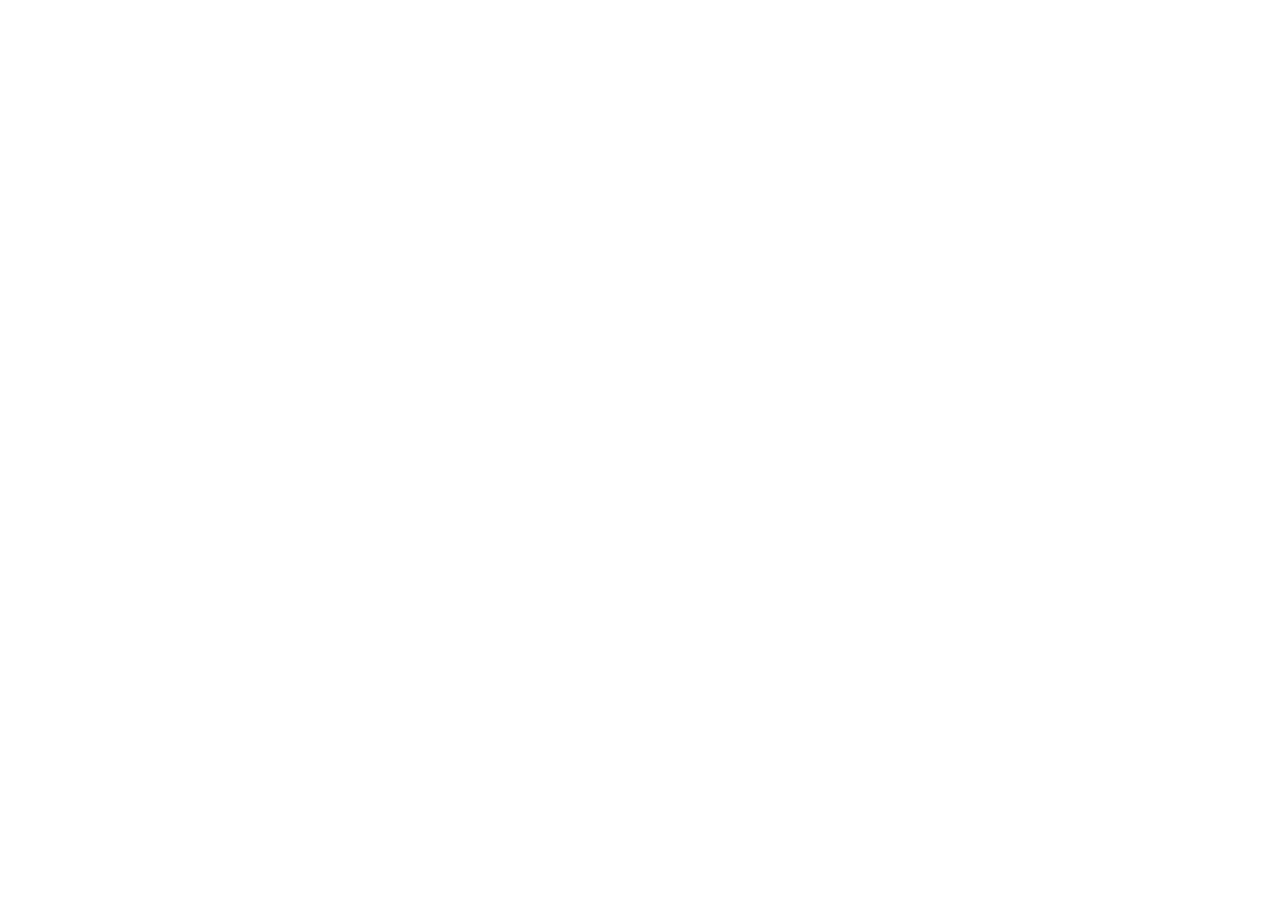
==== index.html @ ca686461 "Initial commit" ====
<html>
<head>
	<meta name="viewport" content="width=device-width, initial-scale=1.0, maximum-scale=1.0, user-scalable=no">	
	<meta name="google-site-verification" content="7FqfYuvuXDPOCU_PxnHXgjAqWhpqlKl38pFWH3RWEhQ" />
	<script src="https://use.typekit.net/jwb7vmj.js"></script>
	<script>try{Typekit.load({ async: true });}catch(e){}</script>
	<script src="libraries/jquery-2.1.0.min.js"></script>
	<script src="libraries/d3.min.js"></script>

	<link rel="stylesheet" href="style.css">
	<script src="script_work.js"></script>

	<script>
	  (function(i,s,o,g,r,a,m){i['GoogleAnalyticsObject']=r;i[r]=i[r]||function(){
	  (i[r].q=i[r].q||[]).push(arguments)},i[r].l=1*new Date();a=s.createElement(o),
	  m=s.getElementsByTagName(o)[0];a.async=1;a.src=g;m.parentNode.insertBefore(a,m)
	  })(window,document,'script','https://www.google-analytics.com/analytics.js','ga');

	  ga('create', 'UA-106385849-1', 'auto');
	  ga('send', 'pageview');

	</script>
</head>
<body class="workbody">



	<div class="content"></div>



	<div class="menu"></div>



</body>
</html>
---- style.css ----
.contentHome, .contentContact {
	height: 100%;
	position: relative;
	margin: 0 auto;
	display: table;
}
.cell {
	display: table-cell;
	vertical-align: middle;
	text-align: center;
}
.contentHome .wrap {
	margin-bottom: 24%;
	font-family: sans-serif;
	display: none;
}
.contentContact .wrap {
	margin-bottom: 12%;
	font-family: sans-serif;
}
.contentHome .wrap.show {
	display: block;
}
.contentHome a {
	cursor: pointer;
}
.contentContact .wrap.show {
	display: block;
}
.headline {
	font-size: 200px;
	color: white;
	font-weight: 900;
	transition: .1s;
	text-shadow: 0 0 20px rgba(83,100,102, 1);
}
.button {
	border-radius: 10px;
	border: 1px solid white;
	display: inline-block;
	color: white;
	margin-top: 30px;
	font-weight: bold;
	letter-spacing: 0.05em;
	font-size:21px;
	padding: 24px;
	padding-top: 26px;
	font-weight: 900;
	text-transform:uppercase;
	background: rgba(83,100,102, .25);
	box-shadow: 0 0 30px rgba(0,0,0, .15);
	cursor: pointer;
}
.overlay {
	position: fixed;
	left: 0;
	top: 0;
	right: 0;
	bottom: 0;
    background-size: cover;
	display: table;
	width: 100%;
	height: 100%;
	opacity: .4;
}
.overlay .cell {
	background-image: 
		url("data:image/svg+xml;utf8,<svg xmlns='http://www.w3.org/2000/svg' width='100%' height='100%' viewBox='0 0 50 50'><circle cx='25' cy='25' r='20' fill='none' stroke='#fff' stroke-width='.5' vector-effect='non-scaling-stroke'/></svg>");
	background-repeat: no-repeat;
	background-position: center;
	background-size: cover;
}
.overlay2 {
	position: fixed;
	right: 0;
	bottom: 0;
    background-size: cover;
	display: table;
	width: 108%;
	height: 108%;
	left: -4%;
	top: -4%;
	opacity: .24;
}
.overlay2 .cell {
	background-image: 
		url("data:image/svg+xml;utf8,<svg xmlns='http://www.w3.org/2000/svg' width='100%' height='100%' viewBox='0 0 50 50'><circle cx='25' cy='25' r='20' fill='none' stroke='#fff' stroke-width='.5' vector-effect='non-scaling-stroke'/></svg>");
	background-repeat: no-repeat;
	background-position: center;
	background-size: cover;
}
svg {
	width: 100%;
	height: 100%;
}
a
,a:visited
,a:active
{
	color: white;
	text-decoration: none;
}
.name {
	color: white;
	text-transform: uppercase;
	font-weight: 900;
	font-size: 20px;
	display: inline-block;
	margin-right: 8px;
}

/*
.tag {
	color: white;
	text-transform: uppercase;
	font-weight: 100;
	font-size: 10px;
	display: inline-block;
}
*/

body {
	margin: 0;
    font-family: sans-serif;
    letter-spacing: 0.05em;
    font-size: 16px;
    padding-top: 60px;
}
.menu {
	position: fixed;
	top: 0;
	left: 0;
	max-width: 95%;
	color: white;
	background: black;
	font-size: 20px;
	/*height: 60px;*/
	display: table;
	font-weight: 100;
	font-size: 20px;
}
.menu .wrap {
	display: table-cell;
	vertical-align: middle;
	padding-left: 20px;
	padding-right: 24px;
	padding-top: 12px;
	padding-bottom: 13px;
}
.menuItem {
}
.menuItem.active {
	text-decoration: underline;
}
.menuItem a {
	color: rgba(255,255,255, .7);
}
@media screen and (max-width: 1100px) {
	.button {
		font-size: 17px;
	}
}
@media screen and (max-width: 930px) {
	.headline {
		font-size: 170px;
	}
}
@media screen and (max-width: 816px) {
	.headline {
		font-size: 130px;
	}
	.button {
		margin-top: 10px;
	}
}
@media screen and (max-width: 600px) {
	.headline {
		font-size: 75px;
		text-shadow: 0 0 10px rgba(83,100,102, 1);
	}
	.overlay, .overlay2 {
		display: none;
	}
	.menu {
		width: 100%;
		max-width: 100%;
		text-align: center;
	}
	.menu .wrap {
		padding-left: 0;
		padding-right: 0;
	}
	.button {
		margin-top: 20px;
	}
}
.widthbar {
	height: 4px;
	background: white;
	opacity: .6;
	display: none;
	margin-bottom: 10vh;
}
.widthbar.show {
	display: inline-block;
}
.overlay, .overlay2 {
	display: none;
}













.workbody {
	padding-left: 30px;
	padding-right: 30px;
}
.workbody .content {
	width: 100%;
	position: relative;
	text-align: center;
	max-width: 1400px;
	margin: 0 auto;
	padding-top: 70px;
	padding-bottom: 100px;

}
.item {
	width: 404px;
	max-width: 100%;
	display: inline-block;
	position: relative;
}
.aspect {
	padding-bottom: 77.5%;
	position: relative;
	margin: 2px;
}
.item.dummy {
	visibility: hidden;
	vertical-align: top;
}
.image {
	position: absolute;
	left: 0;
	right: 0;
	top: 0;
	bottom: 0;
}
.container-abs {
	position: absolute;
	left: 0;
	right: 0;
	top: 0;
	bottom: 0;
}
.container-table {
	display: table;
	width: 100%;
	height: 100%;
}
.container-cell {
	display: table-cell;
	width: 100%;
	height: 100%;
	vertical-align: middle;
	text-align: center;
	background: rgba(0,0,0, .8);
	color: white;
	opacity: 1;
	transition: .2s;
	font-size: 40px;
}
.container-cell.hide {
	opacity: 0;
}
.item img {
	width: 100%;
}





.contactBody {
}
.contactBody .headline {
	color: black;
	font-size: 64px;
	text-shadow: none;
	font-weight: 700;
}
.contentContact {
	padding-left: 40px;
	padding-right: 40px;
}
.contentContact .wrap{
	text-align: left;
    margin-top: 120px;
}
.contentContact .cell {
	vertical-align: top
}
.contactBody .copy {
	margin-top: 30px;
}
.contactBody .copy a {
	color: rgba(0,0,0, .6);
}


@media screen and (max-width: 600px) {

	.name {
		font-size: 17px;
	}
	.menu {
		height: 46px;
	}
	.contactBody .headline {
		font-size: 44px;
	}
	.workbody .content {
	    padding-bottom: 40px;
	    padding-top: 30px;
	}

	.workbody .aspect {
		margin-bottom: 23px;
	}
	.workbody .container-abs {
		top: initial;
	}
	.workbody .container-cell {
		font-size: 20px;
		background: rgba(0,0,0, 1);
		padding: 13px;
	}
	.workbody .container-cell.hide {
		opacity: 1;
	}
}
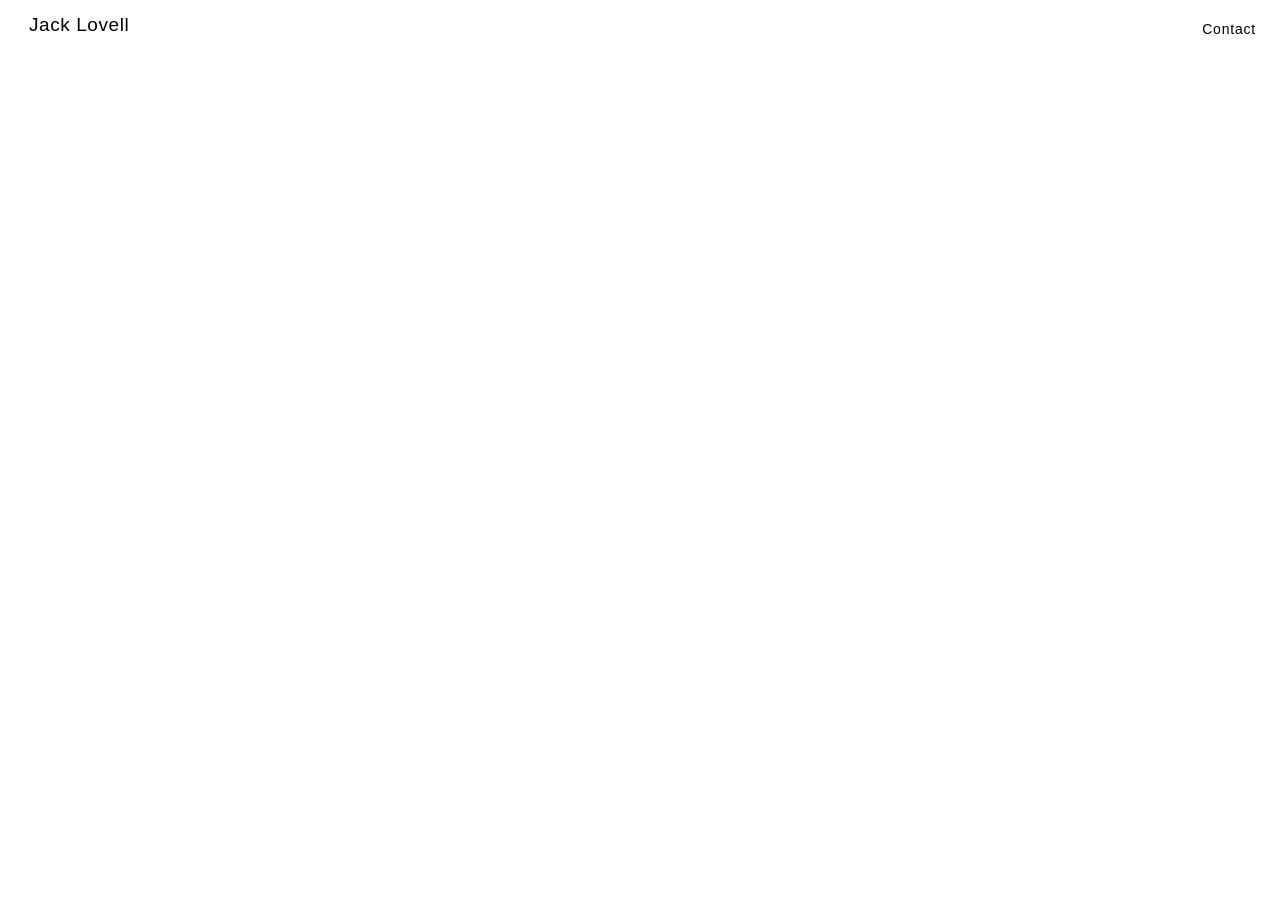
==== commit 88b38a10: "copy changes to live" ====
--- a/index.html
+++ b/index.html
@@ -7,8 +7,15 @@
 	<script src="libraries/jquery-2.1.0.min.js"></script>
 	<script src="libraries/d3.min.js"></script>
 
+
 	<link rel="stylesheet" href="style.css">
-	<script src="script_work.js"></script>
+	<link rel="stylesheet" href="style_page.css">
+	<link rel="stylesheet" href="style_page_visual.css">
+	<link rel="stylesheet" href="style_menu.css">
+
+	<script src="script_page.js"></script>
+	<script src="script_menu.js"></script>
+	<script src="script_visual_blowup.js"></script>
 
 	<script>
 	  (function(i,s,o,g,r,a,m){i['GoogleAnalyticsObject']=r;i[r]=i[r]||function(){
@@ -20,16 +27,43 @@
 	  ga('send', 'pageview');
 
 	</script>
-</head>
-<body class="workbody">
+
+
+	<script>
+		// move to script_page
+		// this is being overrided by document.ready in there
+		/*
+		$(document).ready(function(){
+			d3.selectAll(".content img").attr("onclick", "attribute_check_then_blowup(this)");
+		});
+		function attribute_check_then_blowup(this_arg){
+			var attr = $(this_arg).attr("data-maxwidth");
+			// For some browsers, `attr` is undefined; for others `attr` is false.  Check for both.
+			if (typeof attr !== typeof undefined && attr !== false) {
+			    blowup(this_arg.src, 1200);
+			}
+			else {
+				blowup(this_arg.src);
+			}
+		}
+		*/
+	</script>
 
 
 
-	<div class="content"></div>
+</head>
+<body class="pageBody">
 
 
 
+	<div class="pageContent"></div>
+
+
 	<div class="menu"></div>
+	<div class="goleft"><div class="cell"></div></div>
+	<div class="goright"><div class="cell"></div></div>
+
+
 
 
 
--- a/style.css
+++ b/style.css
@@ -41,7 +41,7 @@
 	color: white;
 	margin-top: 30px;
 	font-weight: bold;
-	letter-spacing: 0.05em;
+	/*letter-spacing: 0.05em;*/
 	font-size:21px;
 	padding: 24px;
 	padding-top: 26px;
@@ -93,6 +93,9 @@
 	width: 100%;
 	height: 100%;
 }
+
+
+/*
 a
 ,a:visited
 ,a:active
@@ -100,21 +103,14 @@
 	color: white;
 	text-decoration: none;
 }
+*/
+
+/*
 .name {
 	color: white;
-	text-transform: uppercase;
-	font-weight: 900;
-	font-size: 20px;
-	display: inline-block;
-	margin-right: 8px;
-}
-
-/*
-.tag {
-	color: white;
-	text-transform: uppercase;
-	font-weight: 100;
-	font-size: 10px;
+	font-weight: 500;
+	letter-spacing: 1.7pt;
+	font-size: 15px;
 	display: inline-block;
 }
 */
@@ -126,35 +122,53 @@
     font-size: 16px;
     padding-top: 60px;
 }
+
+/*
 .menu {
-	position: fixed;
+	position: absolute;
 	top: 0;
 	left: 0;
 	max-width: 95%;
 	color: white;
-	background: black;
 	font-size: 20px;
-	/*height: 60px;*/
 	display: table;
 	font-weight: 100;
 	font-size: 20px;
 }
+.menu .name a {
+	color: black;
+	font-weight: 600;
+	letter-spacing: initial;
+    font-size: 22px;
+}
 .menu .wrap {
 	display: table-cell;
 	vertical-align: middle;
-	padding-left: 20px;
+	padding-left: 29px;
 	padding-right: 24px;
-	padding-top: 12px;
+	padding-top: 21px;
 	padding-bottom: 13px;
 }
-.menuItem {
+.menuitem {
+	display: inline-block;
+    margin-left: 5px;
+    padding-left: 20px;
+}
+.menuItem a {
+	color: black;
+	font-weight: 400;
+	font-size: 14px;
+}
+.menuItem a.notfirst {
+	margin-left: 20px;
 }
 .menuItem.active {
 	text-decoration: underline;
 }
-.menuItem a {
-	color: rgba(255,255,255, .7);
-}
+*/
+
+
+
 @media screen and (max-width: 1100px) {
 	.button {
 		font-size: 17px;
@@ -181,15 +195,15 @@
 	.overlay, .overlay2 {
 		display: none;
 	}
-	.menu {
-		width: 100%;
-		max-width: 100%;
-		text-align: center;
-	}
+
+	/*
 	.menu .wrap {
-		padding-left: 0;
-		padding-right: 0;
-	}
+		padding-left: 30px;
+	}
+	*/
+
+
+
 	.button {
 		margin-top: 20px;
 	}
@@ -208,16 +222,37 @@
 	display: none;
 }
 
-
-
-
-
-
-
-
-
-
-
+.contactbody {
+	text-align: center;
+	/*letter-spacing: 1pt;*/
+}
+.contactbody .content {
+	margin-top: 50px;
+}
+.contactbody .line {
+	display: block;
+	margin-bottom: 15px;
+}
+.contactname {
+	font-weight: bold;
+	font-size: 20px;
+	color: black;
+	text-transform: initial;
+	/*letter-spacing: 1pt;*/
+}
+.contactbody .content, .contactbody .content a {
+	color: black;
+	font-family: "aktiv-grotesk",sans-serif;
+    font-size: 20px;
+    /*letter-spacing: .3pt;*/
+    font-weight: 500;
+}
+
+/*
+.contactbody .menu {
+	letter-spacing: inherit;
+}
+*/
 
 
 .workbody {
@@ -232,18 +267,22 @@
 	margin: 0 auto;
 	padding-top: 70px;
 	padding-bottom: 100px;
-
 }
 .item {
 	width: 404px;
 	max-width: 100%;
 	display: inline-block;
 	position: relative;
+	margin-left: 15px;
+	margin-right: 15px;
 }
 .aspect {
-	padding-bottom: 77.5%;
+	padding-bottom: 74%;
 	position: relative;
 	margin: 2px;
+	margin-bottom: 75px;
+	margin-left: 10px;
+	margin-right: 10px;
 }
 .item.dummy {
 	visibility: hidden;
@@ -255,6 +294,14 @@
 	right: 0;
 	top: 0;
 	bottom: 0;
+	overflow: hidden;
+}
+.image img {
+	transition: .2s;
+}
+.enlarge {
+	transform: scale(1.015);
+    filter: brightness(.95);
 }
 .container-abs {
 	position: absolute;
@@ -262,11 +309,16 @@
 	right: 0;
 	top: 0;
 	bottom: 0;
+	transition: .2s;
 }
 .container-table {
 	display: table;
-	width: 100%;
-	height: 100%;
+	width: auto;
+	height: 10px;
+	bottom: -43px;
+	position: absolute;
+	margin-left: 0;
+	margin-top: 0;
 }
 .container-cell {
 	display: table-cell;
@@ -274,23 +326,24 @@
 	height: 100%;
 	vertical-align: middle;
 	text-align: center;
-	background: rgba(0,0,0, .8);
-	color: white;
 	opacity: 1;
 	transition: .2s;
-	font-size: 40px;
-}
-.container-cell.hide {
-	opacity: 0;
+	padding: 11px;
+	padding-left: 1px;
+	padding-right: 15px;
+	background: none;
+	color: black;
+	font-family: "aktiv-grotesk",sans-serif;
+	font-size: 19px;
+	/*letter-spacing: .3pt;*/
+	font-weight: 500;
+}
+.container-abs.hide {
+	background: rgba(0,0,0, 0);
 }
 .item img {
 	width: 100%;
 }
-
-
-
-
-
 .contactBody {
 }
 .contactBody .headline {
@@ -316,16 +369,7 @@
 .contactBody .copy a {
 	color: rgba(0,0,0, .6);
 }
-
-
 @media screen and (max-width: 600px) {
-
-	.name {
-		font-size: 17px;
-	}
-	.menu {
-		height: 46px;
-	}
 	.contactBody .headline {
 		font-size: 44px;
 	}
@@ -333,36 +377,25 @@
 	    padding-bottom: 40px;
 	    padding-top: 30px;
 	}
-
-	.workbody .aspect {
-		margin-bottom: 23px;
-	}
-	.workbody .container-abs {
-		top: initial;
-	}
-	.workbody .container-cell {
-		font-size: 20px;
-		background: rgba(0,0,0, 1);
-		padding: 13px;
-	}
-	.workbody .container-cell.hide {
-		opacity: 1;
-	}
-}
-
-
-
-
-
-
-
-
-
-
-
-
-
-
-
-
-
+	.workbody .item {
+		margin-left: initial;
+		margin-right: initial;
+	}
+}
+
+
+
+
+
+
+
+
+
+
+
+
+
+
+
+
+
--- a/style_page.css
+++ b/style_page.css
@@ -0,0 +1,337 @@
+.pageContent .panelheadline {
+	line-height: 32px;
+	margin-top: 0;
+	font-family: roboto, sans-serif;
+	font-weight: 500;
+	font-size: 24px;
+	letter-spacing: initial;
+	color: rgba(0,0,0, .7);
+	margin-bottom: 7px;
+
+
+    background: initial;
+    color: rgba(0,0,0, .8);
+    padding: 10px;
+    padding-left: 0;
+    padding-right: 21px;
+    margin-bottom: 1px;
+    font-size: 29px;
+    letter-spacing: initial;
+    font-family: arial;
+    font-weight: 300;
+    text-rendering: optimizeLegibility;
+
+}
+.pageContent .panelheadline .clientname {
+	/*color: rgba(0,120,255,255);*/
+}
+.pageContent {
+	text-align: center;
+	margin-left: auto;
+	margin-right: auto;
+	margin-top: 0;
+	margin-bottom: 40px;
+	position: relative;
+	padding: 40px;
+	padding-top: 80px;
+	max-width: 700px;
+	text-align: left;
+}
+.title {
+	font-size: 42px;
+	margin-bottom: 10px;
+	display: none;
+}
+.subtitle {
+	font-size: 17px;
+	color: rgba(0,0,0, .6);
+	margin-bottom: 30px;
+	margin-top: 7px;
+	font-family: sans-serif;
+	line-height: 22px;
+	display: none;
+}
+.pageContent {
+	font-size: 14px;
+	color: rgba(0,0,0, .7);
+	font-family: sans-serif;
+}
+.pageContent a,
+.pageContent a:hover,
+.pageContent a:visited {
+	color: rgba(0,0,0, .7);
+}
+.pageContent img {
+	max-width: 100%;
+}
+.pageContent p {
+    line-height: 18px;
+    margin-bottom: 0;
+    letter-spacing: .01em;
+}
+.pageContent.emailmarketing {
+	max-width: 600px;
+}
+.itemContent {
+	letter-spacing: .01em;
+}
+.pageContent .heading {
+	font-weight: bold;
+	font-size: 20px;
+	margin-bottom: 0;
+	line-height: 25px;
+}
+.pageContent .spacer {
+	height: 54px;
+}
+.pageContent .spacermedium {
+	height: 40px;
+}
+.pageContent .spacersmall {
+	/*height: 20px;*/
+	/*height: 13px;*/
+	height: 5px;
+}
+.pageContent .spacerextrasmall {
+	height: 10px;
+}
+.aspectratio {
+	position: relative;
+	width: 100%;	
+}
+.aspectratio.horses {
+	padding-bottom: 75%;
+}
+.aspectratio.hand {
+	padding-bottom: 119%;
+}
+.aspectratio.gpshapes {
+	padding-bottom: 59.9996880215889%;
+	overflow: hidden;
+}
+.aspectratio.gpshapes iframe {
+	max-width: 100.5%;
+	width: 100.5%;
+    left: -1px;
+}
+.aspectratio.otl {
+	padding-bottom: 60.69078947368421%;
+}
+.aspectratio.piechart {
+	padding-bottom: 73.4375%;
+}
+.aspectratio.permissive {
+	padding-bottom: 62.5%;
+}
+.aspectratio iframe {
+	position: absolute;
+	width: 100%;
+	height: 100%;
+	left: 0;
+	top: 0;
+}
+.movieOverlay {
+	position: absolute;
+	left: 0;
+	right: 0;
+	top: 0;
+	bottom: 0;
+	background-color: rgba(0,0,0, .035);
+	pointer-events: none;
+}
+.darkenImage {
+	filter: brightness(.96);
+}
+.dropshadow {
+	box-shadow: 0 0 8px 2px rgba(0,0,0, .24);
+}
+.containImage {
+	text-align: center;
+	background: rgba(0,0,0, .07);
+	padding: 20px;
+}
+.goleft, .goright {
+	position: fixed;
+	width: 45px;
+	height: calc(100% - 100px);
+	top: 50px;
+	display: table;
+}
+.goleft {
+	left: 0;
+}
+.goright {
+	right: 0;
+}
+.goleft .cell, .goright .cell {
+	vertical-align: middle;
+	text-align: center;
+	padding: 8px;
+	display: table-cell;
+}
+.arrowcontainer {
+	cursor: pointer;
+}
+.arrowcontainer .text {
+	display: inline-block;
+	vertical-align: middle;
+	color: black;
+	text-transform: uppercase;
+	line-height: 9px;
+	letter-spacing: .06em;
+	font-size: 9px;
+	margin-bottom: 1px;
+	display: none !important;
+}
+.goleft .arrow .image {
+	transform: rotate(180deg);
+}
+.arrow {
+	position: relative;
+	height: 100%;
+}
+.arrow .image {
+	filter: invert(100%);
+	background-image: url(images/arrow_white.png);
+	background-size: 100% 100%;
+	background-repeat: no-repeat;
+}
+.arrowcontainer.rollover {
+	background: rgba(0,0,0, .07);
+}
+.itemContent iframe {
+	max-width: 100%;
+}
+.itemContent .caption {
+	margin-top: 10px;
+	margin-bottom: 0;
+}
+.itemContent .caption.credit {
+	font-size: 10px;
+	font-style: italic;
+	color: rgba(0,0,0, .5);
+}
+.itemContent .caption.credit a,
+.itemContent .caption.credit a:hover,
+.itemContent .caption.credit a:visited {
+	color: rgba(0,0,0, .5);
+	text-decoration: underline;
+}
+.itemContent .titleofwork {
+	font-style: italic;
+}
+.blowup {
+	position: fixed;
+	left: 0;
+	top: 0;
+	right: 0;
+	bottom: 0;
+	background: rgba(0,0,0, .87);
+}
+.blowupImage {
+	position: fixed;
+	left: 0;
+	top: 0;
+	right: 0;
+	bottom: 0;
+	background-size: contain;
+	background-repeat: no-repeat;
+	background-position: center;
+	margin: 20px;
+}
+.goright .cell {
+	padding-right: 0;
+}
+.goleft .cell {
+	padding-left: 0;
+}
+.arrowcontainer {
+	padding: 8px;
+	height: 39.28px;
+}
+@media screen and (max-width: 800px) {
+	.goleft, .goright {
+		width: 35px;
+	}
+	.arrowcontainer {
+		height: 21px;
+	}
+}
+@media screen and (max-width: 600px) {
+	.pageContent {
+		padding-top: 30px;
+	}
+	.goright {
+		display: none;
+	}
+	.goleft {
+		display: none;
+	}
+	.goleft, .goright {
+		display: none;
+	}
+	.goleft .cell, .goright .cell {
+		padding: 0;
+	}
+	.arrowcontainer {
+		height: auto;
+	}
+	.arrowcontainer .text {
+		color: white;
+		display: inline-block;
+		-webkit-font-smoothing: antialiased;
+	    font-weight: 700;
+	    margin-bottom: 3px;
+	}
+	.goright .text {
+		text-align: right;
+		margin-right: 9px;
+	}
+	.goleft .text {
+		text-align: left;
+		margin-left: 9px;
+	}
+	.arrow {
+		display: inline-block;
+		opacity: 1;
+		vertical-align: middle;
+		width: initial;
+		position: absolute;
+		top: -7px;
+		height: 60px;
+		width: 39.64px;
+	}
+	.arrow .image {
+		background-image: url(images/arrow_white_fill.png);
+		filter: none;
+	}
+	.goright .arrow {
+		right: -9px;
+	}
+	.goleft .arrow {
+		left: -9px;
+	}
+	.menu {
+	    opacity: 0;
+	    transition: .1s;
+	    transition-timing-function: ease-out;
+	}
+}
+
+
+
+
+
+
+
+
+
+
+
+
+
+
+
+
+
+
--- a/style_page_visual.css
+++ b/style_page_visual.css
@@ -0,0 +1,221 @@
+
+
+.goleft, .goright {display:none;}
+
+
+.darken1 {
+	filter: brightness(.98);
+}
+.darken2 {
+	filter: brightness(.97);
+}
+.pageBody.visual, .pageBody {
+	padding-top: 0;
+	margin-bottom: 120px;
+	margin-left: 24px;
+	margin-right: 24px;
+	left: 0;
+	right: 0;
+}
+.pageBody.visual .title, .pageBody .title{
+	width: 100%;
+	font-size: 42px;
+	margin-bottom: 50px;
+
+	font-family: roboto;
+	font-weight: 300;
+	font-size: 30px;
+	letter-spacing: initial;
+	text-align: left;
+	margin-top: 42;
+	padding-left: 5px;
+	display: none;
+}
+.pageContent {
+	max-width: 1440px;
+	display: block;
+	margin: 0 auto;
+	padding-top: 0;
+	margin-top: 90px;
+}
+.masonry-layout {
+	column-count: 3;
+	column-gap: 24px;
+}
+.masonry-layout .panel {
+	max-width: 225px;
+	display: block;
+	margin: 0 auto;
+}
+
+
+.pageBody.all .masonry-layout .panel {
+	max-width: 335px;
+}
+.pageBody.event .masonry-layout .panel {
+	max-width: 350px;
+}
+.pageBody.gp .masonry-layout .panel {
+	max-width: 425px;
+}
+.pageBody.bags .masonry-layout .panel {
+	max-width: 450px;
+}
+.pageBody.drawings .masonry-layout .panel {
+	max-width: 355px;
+}
+.pageBody.raytrace .masonry-layout .panel {
+	max-width: 400px;
+}
+.pageBody.production .masonry-layout .panel {
+	max-width: 330px;
+}
+.pageBody.pattern .masonry-layout .panel {
+	max-width: 370px;
+}
+.pageBody.rd .masonry-layout .panel {
+	max-width: 320px;
+}
+.pageBody.ad .masonry-layout .panel {
+	max-width: 310px;
+}
+.panel .content img {
+	width: 100%;
+}
+
+
+
+
+.masonry-layout .content {
+	margin-bottom: 100px;
+	break-inside: avoid;
+}
+.masonry-layout .content img {
+	max-width: 100%;
+}
+.masonry-layout .content .caption {
+	color: rgba(0,0,0, 0.8);
+	font-family: sans-serif;
+	font-size: 13px;
+	line-height: 17px;
+	font-weight: 400;
+	letter-spacing: initial;
+	margin-top: 9px;
+}
+.panel.break {
+	break-before: column;
+}
+.panel .content .gap {
+	height: 20px;
+}
+.blowup {
+	position: fixed;
+	left: 0;
+	top: 0;
+	right: 0;
+	bottom: 0;
+	background: rgba(0,0,0, .87);
+}
+.blowupimagecontainer {
+	position: fixed;
+	left: 0;
+	top: 0;
+	right: 0;
+	bottom: 0;
+	margin-left: auto;
+	margin-right: auto;
+	max-width: 600px;
+}
+.blowupImage {
+	top: 0;
+	bottom: 0;
+	left: 0;
+	right: 0;
+	position: absolute;
+	background-size: contain;
+	background-repeat: no-repeat;
+	background-position: center;
+	margin-left: 20px;
+	margin-right: 20px;
+	margin-top: 40px;
+	margin-bottom: 40px;
+}
+.blowup .x {
+	background-image: url(/images/x.svg);
+	position: fixed;
+	right: 0;
+	top: 0;
+	width: 20px;
+	height: 20px;
+	margin: 9px;
+}
+@media screen and (max-width: 600px) {
+	
+
+
+	/* one column for pages other than visual */
+	.visual .masonry-layout {
+		column-count: 3;
+	}
+	.masonry-layout {
+		column-count: 1;
+		column-gap: 9px;
+	}
+
+
+
+
+
+
+	.panel .content .gap {
+		height: 7px;
+	}
+	.masonry-layout .content {
+		margin-bottom: 88px;
+	}
+	.visual .masonry-layout .content {
+		margin-bottom: 28px;
+	}
+	.masonry-layout .panel {
+		max-width: initial;
+	}
+	.visual .masonry-layout .content .caption {
+		display: none;
+	}
+	.pageContent {
+		padding: 0;
+	}
+
+
+
+
+
+
+
+
+	.pageBody.visual, .pageBody .pageContent {
+	    margin-left: 8px;
+	    margin-right: 8px;
+	}
+	.blowup {
+		background: rgba(0,0,0, .92);
+	}
+}
+
+
+
+
+
+
+
+
+
+
+
+
+
+
+
+
+
+
--- a/style_menu.css
+++ b/style_menu.css
@@ -0,0 +1,61 @@
+.menu {
+	position: absolute;
+	top: 0;
+	left: 0;
+	color: white;
+	font-size: 20px;
+	display: table;
+	font-weight: 100;
+	font-size: 20px;
+	width: 100%;
+	text-align: left;
+	/*background: rgba(0,0,0, .05);*/
+}
+.menu .name {
+	display: inline-block;
+}
+.menu .name a {
+	color: black;
+	font-weight: 500;
+	letter-spacing: initial;
+    font-size: 19px;
+    font-family: roboto, sans-serif;
+    letter-spacing: 0.03em;
+}
+.menu .wrap {
+	display: table-cell;
+	vertical-align: middle;
+	padding-left: 29px;
+	padding-right: 24px;
+	padding-top: 14px;
+	padding-bottom: 13px;
+}
+.menuitem {
+	display: inline-block;
+    /*margin-left: 5px;*/
+    /*padding-left: 20px;*/
+    float: right;
+    position: relative;
+    top: 7px;
+}
+.menuitem a {
+	color: black;
+	font-weight: 400;
+	font-size: 14px;
+	font-family: roboto, sans-serif;
+}
+.menuitem a.notfirst {
+	margin-left: 20px;
+}
+
+
+.menu .menuitem a, .menu .menuitem a:visited, .menu .menuitem a:active {
+	text-decoration: initial;
+}
+.menu .name a, .menu .name a:visited, .menu .name a:active {
+	text-decoration: initial;
+}
+
+
+
+
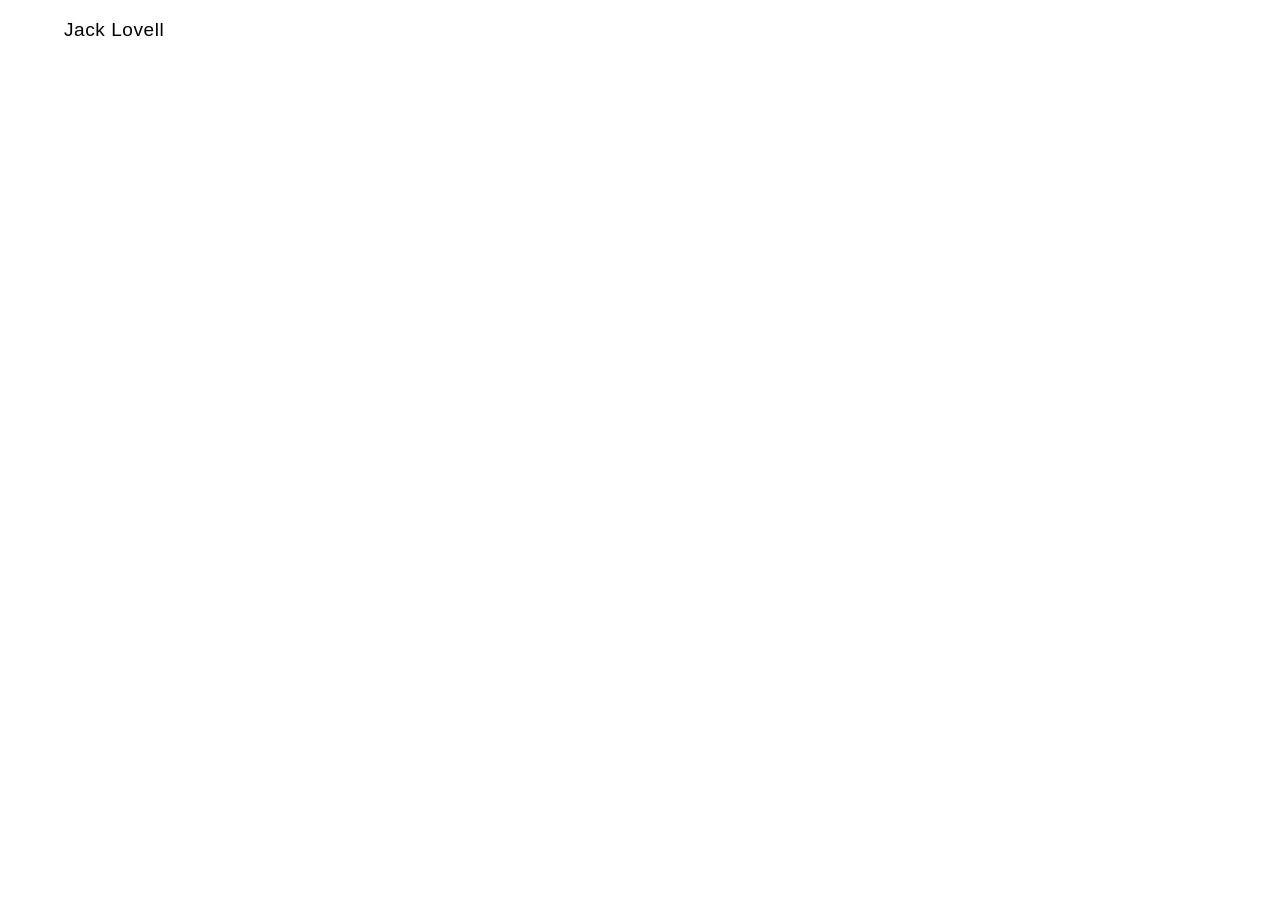
==== commit ebe4250c: "copy changes to live" ====
--- a/index.html
+++ b/index.html
@@ -56,10 +56,12 @@
 
 
 
-	<div class="pageContent"></div>
+	<div class="pageContent">
+			<div class="menu"></div>
+	</div>
 
 
-	<div class="menu"></div>
+	<!-- <div class="menu"></div> -->
 	<div class="goleft"><div class="cell"></div></div>
 	<div class="goright"><div class="cell"></div></div>
 
--- a/style_page.css
+++ b/style_page.css
@@ -1,3 +1,53 @@
+
+
+
+/*
+.masonry-layout .panel:nth-child(1) {
+	margin-left: 0;
+}
+.masonry-layout .panel:nth-child(3) {
+	margin-right: 0;
+}
+*/
+
+.masonry-layout .panel:first-child {
+	margin-left: 0;
+}
+.masonry-layout .panel:last-child {
+	margin-right: 0;
+}
+
+
+
+.sectionheadline {
+	font-size: 35px;
+	margin-top: 35px;
+	margin-bottom: 50px;
+}
+.sectionheadlinesub {
+
+}
+.lineaboveheadline {
+	height: 1px;
+	background: rgba(0,0,0, .3);
+
+	width: 100vw;
+	position: relative;
+	left: 50%;
+	right: 50%;
+	margin-left: -50vw;
+	margin-right: -50vw;
+
+}
+.section {
+	margin-bottom: 90px;
+}
+
+.section p {
+	max-width: 620px;
+}
+
+
 .pageContent .panelheadline {
 	line-height: 32px;
 	margin-top: 0;
@@ -258,6 +308,21 @@
 	}
 }
 @media screen and (max-width: 600px) {
+	
+
+	.pageContent .spacer {
+		height: 27px;
+	}
+
+
+	.panelheadline {
+		display: none;
+	}
+	.panel .heading, .panel p {
+		display: none;
+	}
+
+
 	.pageContent {
 		padding-top: 30px;
 	}
--- a/style_page_visual.css
+++ b/style_page_visual.css
@@ -36,7 +36,7 @@
 	display: block;
 	margin: 0 auto;
 	padding-top: 0;
-	margin-top: 90px;
+	/*margin-top: 55px;*/
 }
 .masonry-layout {
 	column-count: 3;
@@ -150,18 +150,18 @@
 	margin: 9px;
 }
 @media screen and (max-width: 600px) {
-	
-
-
-	/* one column for pages other than visual */
+
+
 	.visual .masonry-layout {
 		column-count: 3;
 	}
 	.masonry-layout {
-		column-count: 1;
+		column-count: 3;
 		column-gap: 9px;
 	}
-
+	.caption {
+		display: none;
+	}
 
 
 
--- a/style_menu.css
+++ b/style_menu.css
@@ -1,7 +1,9 @@
 .menu {
+	/*
 	position: absolute;
 	top: 0;
 	left: 0;
+	*/
 	color: white;
 	font-size: 20px;
 	display: table;
@@ -9,7 +11,6 @@
 	font-size: 20px;
 	width: 100%;
 	text-align: left;
-	/*background: rgba(0,0,0, .05);*/
 }
 .menu .name {
 	display: inline-block;
@@ -25,10 +26,20 @@
 .menu .wrap {
 	display: table-cell;
 	vertical-align: middle;
+	/*
 	padding-left: 29px;
 	padding-right: 24px;
+	*/
+
+
+	/*
 	padding-top: 14px;
 	padding-bottom: 13px;
+	*/
+	padding-top: 19px;
+	padding-bottom: 18px;
+
+	
 }
 .menuitem {
 	display: inline-block;
